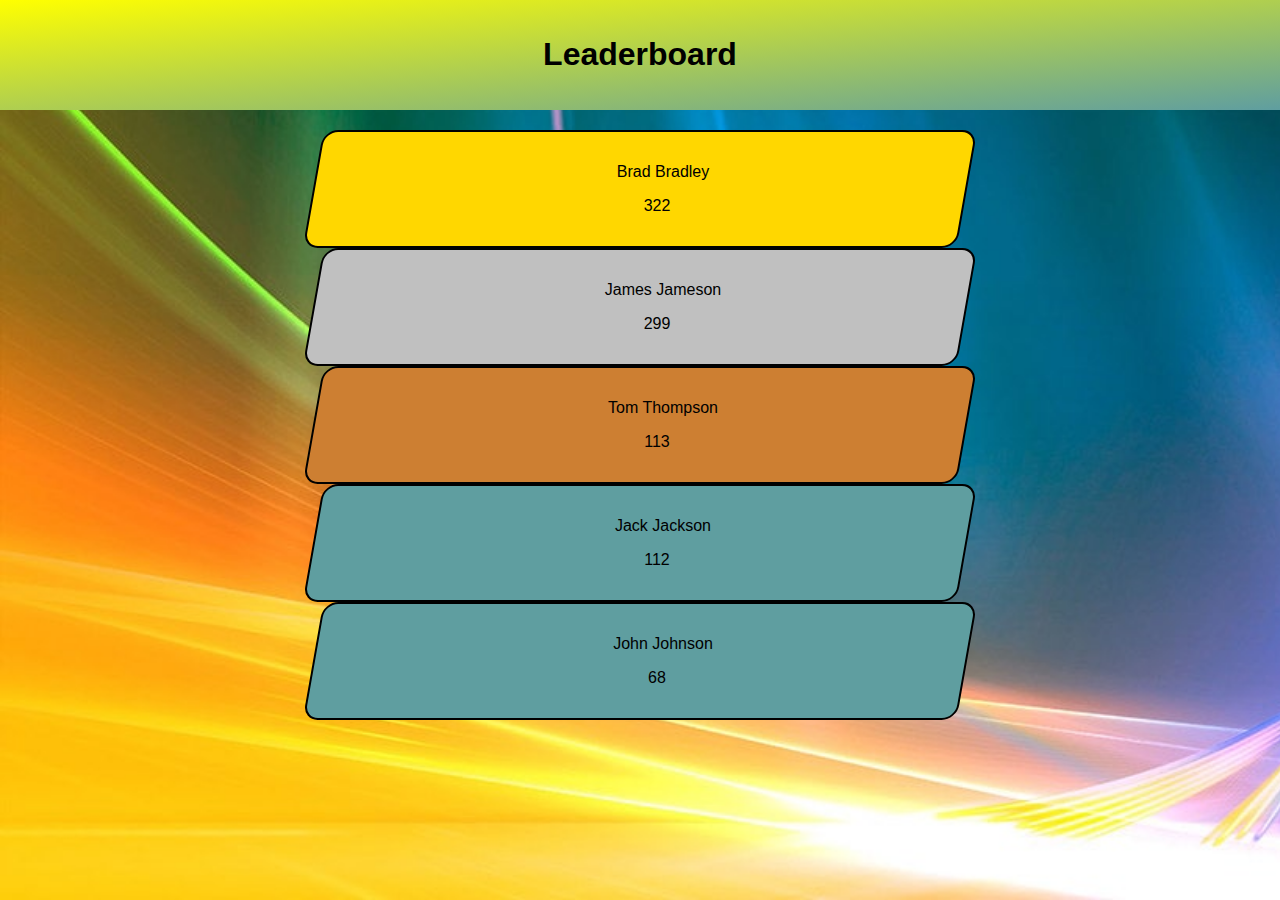
==== pages/index.html @ 449c0710 "Before major changes" ====
<!DOCTYPE html>
<html lang="en">
    <head>
       <!-- Add meta tags -->
       
        <meta name="viewport" content="width=device-width, initial-scale=1.0">
        <meta charset="utf-8">
        <link rel="stylesheet" href="../css/stylesheet.css">
        <title>Leaderboard</title>
        <link rel="apple-touch-icon" sizes="180x180" href="../favicon_io/apple-touch-icon.png"> 
        <link rel="icon" type="image/png" sizes="32x32" href="../favicon_io/favicon-32x32.png"> 
        <link rel="icon" type="image/png" sizes="16x16" href="../favicon_io/favicon-16x16.png"> 
        
    </head>
    <body>
        <div class = 'header'>
            <h1>Leaderboard</h1>
        </div>
        <div class="container">
            <div class='first_record'>
                <div class="item"><ul>Brad Bradley</ul></div> <div class="score"><ul>322</ul></div>
            </div> 
            <div class='second_record'>
                <div class="item"><ul>James Jameson</ul></div> <div class="score"><ul>299</ul></div>
            </div> 
            <div class='third_record'>
                <div class="item"><ul>Tom Thompson</ul></div> <div class="score"><ul>113</ul></div>
            </div> 
            <div class="gen_record">
                <div class="item"><ul>Jack Jackson</ul></div> <div class="score"><ul>112</ul></div>
            </div> 
            <div class="gen_record">
                <div class="item"><ul>John Johnson</ul></div> <div class="score"><ul>68</ul></div>
            </div> 
        </div>
    </body>
</html>
---- css/stylesheet.css ----
.nav {
  float: left;
  list-style: none;
  text-align: left;
  overflow: hidden;
  margin: 5px;
}
.container {
  /* padding-left: 550px;
  padding-top: 10px; */
  padding: 20px;
  text-align: center;
  
}

.header{
  font-family: Roobert, Inter, Helvetica Neue, Helvetica, Arial, sans-serif;
  background-color: cadetblue ;
  padding: 15px; 
  margin: 0px;
  text-align: center;
  text-decoration: none;
  display:inline-flexbox;
  background-image: linear-gradient(to bottom right,yellow, cadetblue);
  
}

body {
  background: url("../images/background-min.jpg"); /*  65% saving on file size */ 
  background-repeat: no-repeat; 
  background-attachment: fixed;  
  background-size: cover; 
  margin: 0; 
}

.gen_record {
  background-color: cadetblue ;
  border: 2px;
  border-style:solid;
  border-radius: 15px;
  border-color: black;
  padding: 15px;
  margin: 0 auto;
  width: 50%;
  /* text-align: center; */
  text-decoration: none;
  display: block;
  font-size: 16px; 
  font-family: Roobert, Inter, Helvetica Neue, Helvetica, Arial, sans-serif;
  transform: skewX(-10deg);
}

.first_record{
  background-color:gold; /* Gold */
  border: 2px;
  border-style: solid;
  border-radius: 15px;
  border-color: black;
  padding: 15px ;
  margin: 0 auto;
  width: 50%;
  /* text-align: center; */
  text-decoration: none;
  display:block ;
  font-size: 16px; 
  font-family: Roobert, Inter, Helvetica Neue, Helvetica, Arial, sans-serif; 
  transform: skewX(-10deg);
}
ul{
  transform: skewX(10deg);
}

.second_record{
  background-color: silver; /* silver */
  border: 2px;
  border-style: solid ;
  border-radius: 15px;
  border-color: black;
  padding: 15px;
  margin: 0 auto;
  width: 50%;
  /* text-align: center; */
  text-decoration: none;
  display:block ;
  font-size: 16px; 
  font-family: Roobert, Inter, Helvetica Neue, Helvetica, Arial, sans-serif;
  transform: skewX(-10deg);
}

.third_record{
  background-color: #cd7f32; /* Bronze */
  border: 2px;
  border-style: solid;
  border-radius: 15px;
  border-color: black;
  padding: 15px;
  margin: 0 auto;
  width: 50%;
  /* text-align: center; */
  text-decoration: none;
  display:block ;
  font-size: 16px; 
  font-family: Roobert, Inter, Helvetica Neue, Helvetica, Arial, sans-serif;
  transform:skewX(-10deg);
}
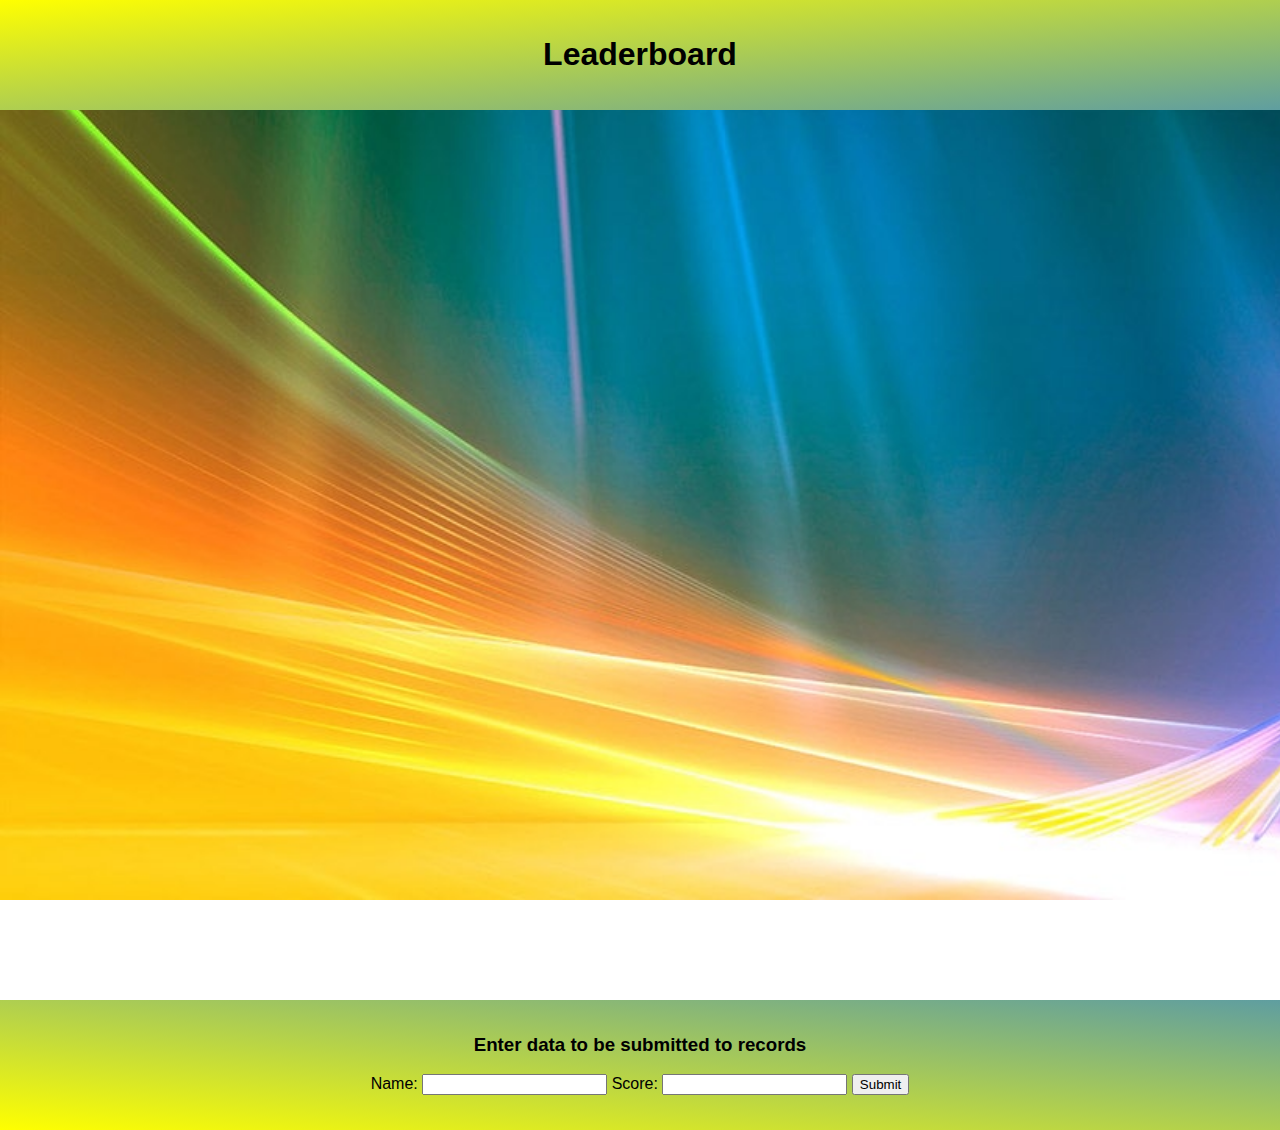
==== commit f9c77d2b: "Form WIP" ====
--- a/pages/index.html
+++ b/pages/index.html
@@ -11,27 +11,57 @@
         <link rel="icon" type="image/png" sizes="32x32" href="../favicon_io/favicon-32x32.png"> 
         <link rel="icon" type="image/png" sizes="16x16" href="../favicon_io/favicon-16x16.png"> 
         
+        
+        <script src="https://code.jquery.com/jquery-3.5.1.min.js"></script>
+        <script src="../js/script.js"></script>
     </head>
     <body>
         <div class = 'header'>
             <h1>Leaderboard</h1>
         </div>
         <div class="container">
-            <div class='first_record'>
-                <div class="item"><ul>Brad Bradley</ul></div> <div class="score"><ul>322</ul></div>
+            <div class='gen_record' id="first_place">
+                <ul>
+                    <li class="name">Brad Bradley</li>
+                    <li class="score">322</li>
+                </ul>
             </div> 
-            <div class='second_record'>
-                <div class="item"><ul>James Jameson</ul></div> <div class="score"><ul>299</ul></div>
+            <div class='gen_record' id="second_place">
+                <ul>
+                    <li class="name">James Jameson</li>
+                    <li class="score">299</li>
+                </ul>
             </div> 
-            <div class='third_record'>
-                <div class="item"><ul>Tom Thompson</ul></div> <div class="score"><ul>113</ul></div>
+            <div class='gen_record' id="third_place">
+                <ul>
+                    <li class="name">Tom Thompson </li>
+                    <li class="score">113</li>
+                </ul>
             </div> 
-            <div class="gen_record">
-                <div class="item"><ul>Jack Jackson</ul></div> <div class="score"><ul>112</ul></div>
+            <div class="gen_record" id="fourth_place"> 
+                <ul>
+                   <li class="name">Jack Jackson</li>
+                   <li class="score">112</li>
+                </ul>
             </div> 
-            <div class="gen_record">
-                <div class="item"><ul>John Johnson</ul></div> <div class="score"><ul>68</ul></div>
+            <div class="gen_record" id="fifth_place">
+                <ul>
+                    <li class="name">John Johnson</li>
+                    <li class="score">68</li>
+                </ul>
             </div> 
         </div>
+        <div class="footer">
+            <h3>Enter data to be submitted to records</h3>
+            <form id="myForm">
+                <label for="lb_name">Name:</label>
+                <input type="text" name="lb_name" id="lb_name">
+                <label for="score">Score:</label>
+                <input type="text" name="score" id="score">
+                <input type="submit" value="Submit">
+                
+            </form>
+        </div>
+        
     </body>
 </html>--- a/css/stylesheet.css
+++ b/css/stylesheet.css
@@ -1,22 +1,13 @@
-.nav {
-  float: left;
-  list-style: none;
-  text-align: left;
-  overflow: hidden;
-  margin: 5px;
-}
 .container {
-  /* padding-left: 550px;
-  padding-top: 10px; */
   padding: 20px;
   text-align: center;
-  
+  min-height: calc(100vh - 50px);
 }
 
 .header{
   font-family: Roobert, Inter, Helvetica Neue, Helvetica, Arial, sans-serif;
-  background-color: cadetblue ;
-  padding: 15px; 
+  background-color: cadetblue;
+  padding: 15px;
   margin: 0px;
   text-align: center;
   text-decoration: none;
@@ -26,15 +17,26 @@
 }
 
 body {
-  background: url("../images/background-min.jpg"); /*  65% saving on file size */ 
-  background-repeat: no-repeat; 
-  background-attachment: fixed;  
-  background-size: cover; 
-  margin: 0; 
+  background: url("../images/background-min.jpg"); /*  61% of original file size */
+  background-repeat: no-repeat;
+  background-attachment: fixed;
+  background-size: cover;
+  margin: 0;
 }
+ul{
+  transform: skewX(10deg);
+}
+
+li{
+  list-style: none;
+  display: inline-flex;
+  padding-left: 10%;
+}
+
 
 .gen_record {
   background-color: cadetblue ;
+  opacity: 0%;
   border: 2px;
   border-style:solid;
   border-radius: 15px;
@@ -50,57 +52,38 @@
   transform: skewX(-10deg);
 }
 
-.first_record{
+
+#first_place{
   background-color:gold; /* Gold */
-  border: 2px;
-  border-style: solid;
-  border-radius: 15px;
-  border-color: black;
-  padding: 15px ;
-  margin: 0 auto;
-  width: 50%;
-  /* text-align: center; */
-  text-decoration: none;
-  display:block ;
-  font-size: 16px; 
-  font-family: Roobert, Inter, Helvetica Neue, Helvetica, Arial, sans-serif; 
-  transform: skewX(-10deg);
-}
-ul{
-  transform: skewX(10deg);
+  opacity: 0%;
+  font-size: 20px;
+  font-weight: bolder;
 }
 
-.second_record{
+
+#second_place{
   background-color: silver; /* silver */
-  border: 2px;
-  border-style: solid ;
-  border-radius: 15px;
-  border-color: black;
+  
+}
+
+#third_place{
+  background-color: #cd7f32; /* Bronze */
+  
+}
+
+.footer{
+  font-family: Roobert, Inter, Helvetica Neue, Helvetica, Arial, sans-serif;
+  background-color: cadetblue;
   padding: 15px;
   margin: 0 auto;
-  width: 50%;
-  /* text-align: center; */
   text-decoration: none;
-  display:block ;
-  font-size: 16px; 
-  font-family: Roobert, Inter, Helvetica Neue, Helvetica, Arial, sans-serif;
-  transform: skewX(-10deg);
+  text-align: center;
+  display:block; 
+  background-image: linear-gradient(to top right,yellow, cadetblue);
+  height: 100px;
 }
 
-.third_record{
-  background-color: #cd7f32; /* Bronze */
-  border: 2px;
-  border-style: solid;
-  border-radius: 15px;
-  border-color: black;
-  padding: 15px;
-  margin: 0 auto;
-  width: 50%;
+#myForm{
   /* text-align: center; */
-  text-decoration: none;
-  display:block ;
-  font-size: 16px; 
   font-family: Roobert, Inter, Helvetica Neue, Helvetica, Arial, sans-serif;
-  transform:skewX(-10deg);
-}
-
+}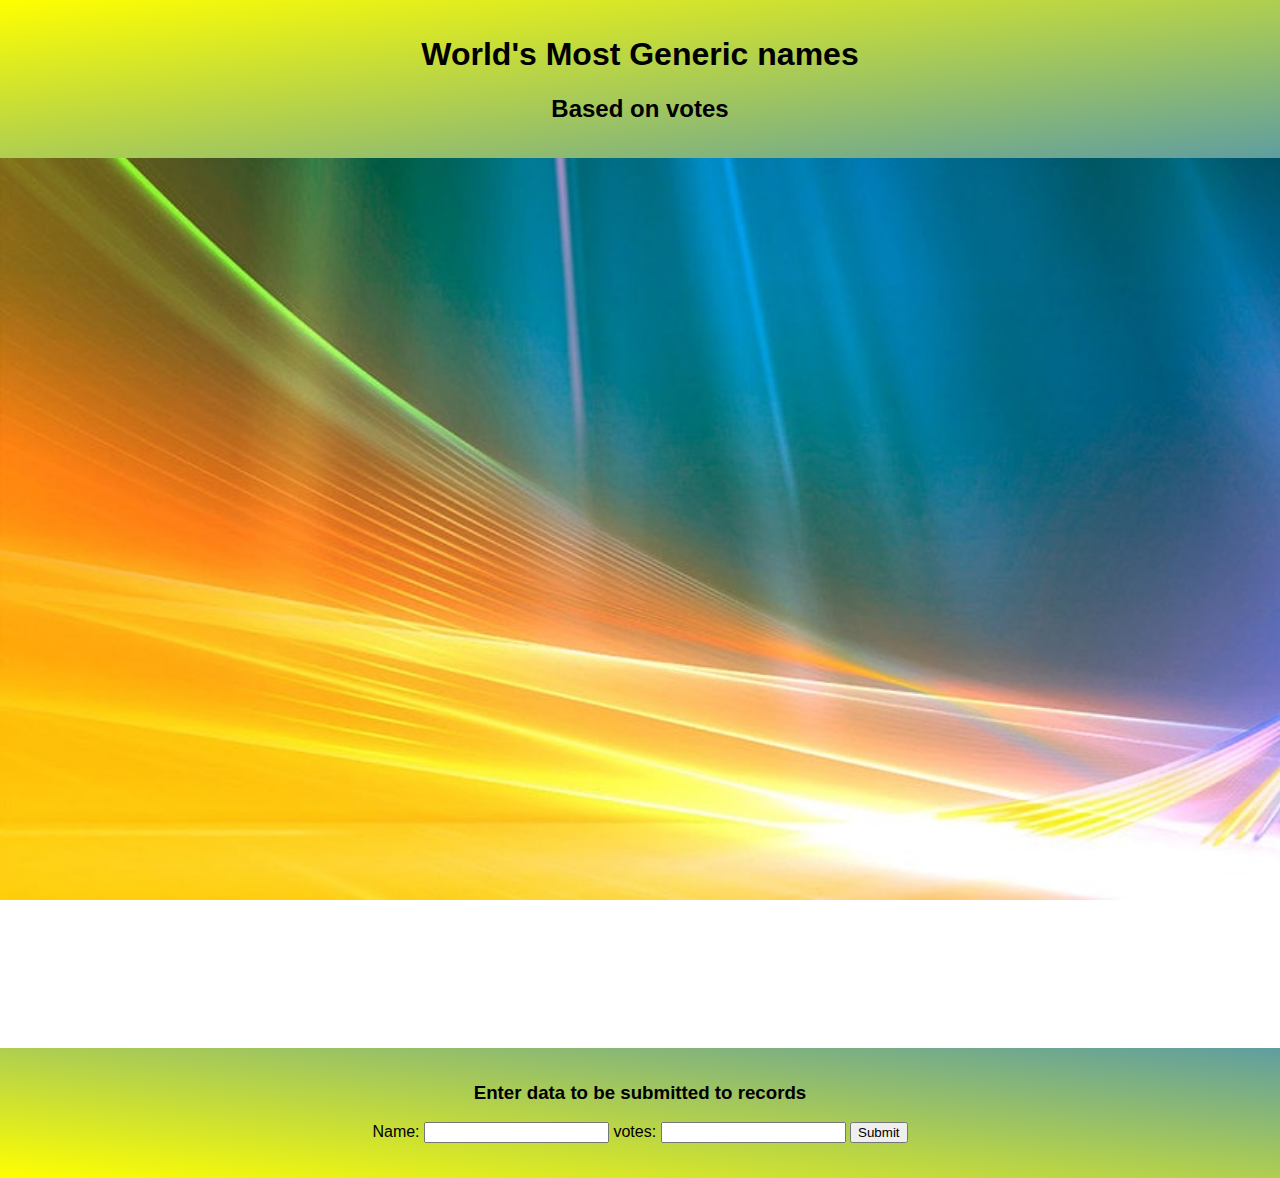
==== commit b3205fe8: "site update 2" ====
--- a/pages/index.html
+++ b/pages/index.html
@@ -10,58 +10,62 @@
         <link rel="apple-touch-icon" sizes="180x180" href="../favicon_io/apple-touch-icon.png"> 
         <link rel="icon" type="image/png" sizes="32x32" href="../favicon_io/favicon-32x32.png"> 
         <link rel="icon" type="image/png" sizes="16x16" href="../favicon_io/favicon-16x16.png"> 
-        
-        
-        <script src="https://code.jquery.com/jquery-3.5.1.min.js"></script>
-        <script src="../js/script.js"></script>
     </head>
     <body>
-        <div class = 'header'>
-            <h1>Leaderboard</h1>
+        <div class ='header'>
+            <h1>World's Most Generic names </h1>
+            <h2>Based on votes</h2>
         </div>
         <div class="container">
-            <div class='gen_record' id="first_place">
+            <div class='gen_record' id="place_1">
                 <ul>
+                    <li> 1st place </li>
                     <li class="name">Brad Bradley</li>
-                    <li class="score">322</li>
+                    <li class="votes">322</li>
                 </ul>
             </div> 
-            <div class='gen_record' id="second_place">
+            <div class='gen_record' id="place_2">
                 <ul>
+                    <li>2nd Place</li>
                     <li class="name">James Jameson</li>
-                    <li class="score">299</li>
+                    <li class="votes">299</li>
                 </ul>
             </div> 
-            <div class='gen_record' id="third_place">
+            <div class='gen_record' id="place_3">
                 <ul>
+                    <li>3rd Place</li>
                     <li class="name">Tom Thompson </li>
-                    <li class="score">113</li>
+                    <li class="votes">113</li>
                 </ul>
             </div> 
-            <div class="gen_record" id="fourth_place"> 
+            <div class="gen_record" id="place_4"> 
                 <ul>
+                    <li>4th Place</li>
                    <li class="name">Jack Jackson</li>
-                   <li class="score">112</li>
+                   <li class="votes">112</li>
                 </ul>
             </div> 
-            <div class="gen_record" id="fifth_place">
+            <div class="gen_record" id="place_5">
                 <ul>
+                    <li>5th Place</li>
                     <li class="name">John Johnson</li>
-                    <li class="score">68</li>
+                    <li class="votes">68</li>
                 </ul>
             </div> 
         </div>
         <div class="footer">
             <h3>Enter data to be submitted to records</h3>
-            <form id="myForm">
+            <form id="LeaderboardForm" name="formdata">
+
                 <label for="lb_name">Name:</label>
                 <input type="text" name="lb_name" id="lb_name">
-                <label for="score">Score:</label>
-                <input type="text" name="score" id="score">
-                <input type="submit" value="Submit">
+                <label for="votes">votes:</label>
+                <input type="text" name="votes" id="votes">
+                <input type="submit" value="Submit"> 
                 
             </form>
         </div>
-        
+        <script src="https://code.jquery.com/jquery-3.5.1.min.js"></script>
+        <script src="../js/script.js"></script>
     </body>
 </html>--- a/css/stylesheet.css
+++ b/css/stylesheet.css
@@ -32,8 +32,6 @@
   display: inline-flex;
   padding-left: 10%;
 }
-
-
 .gen_record {
   background-color: cadetblue ;
   opacity: 0%;
@@ -51,26 +49,18 @@
   font-family: Roobert, Inter, Helvetica Neue, Helvetica, Arial, sans-serif;
   transform: skewX(-10deg);
 }
-
-
-#first_place{
+#place_1{
   background-color:gold; /* Gold */
   opacity: 0%;
   font-size: 20px;
   font-weight: bolder;
 }
-
-
-#second_place{
+#place_2{
   background-color: silver; /* silver */
-  
 }
-
-#third_place{
+#place_3{
   background-color: #cd7f32; /* Bronze */
-  
 }
-
 .footer{
   font-family: Roobert, Inter, Helvetica Neue, Helvetica, Arial, sans-serif;
   background-color: cadetblue;
@@ -82,7 +72,6 @@
   background-image: linear-gradient(to top right,yellow, cadetblue);
   height: 100px;
 }
-
 #myForm{
   /* text-align: center; */
   font-family: Roobert, Inter, Helvetica Neue, Helvetica, Arial, sans-serif;
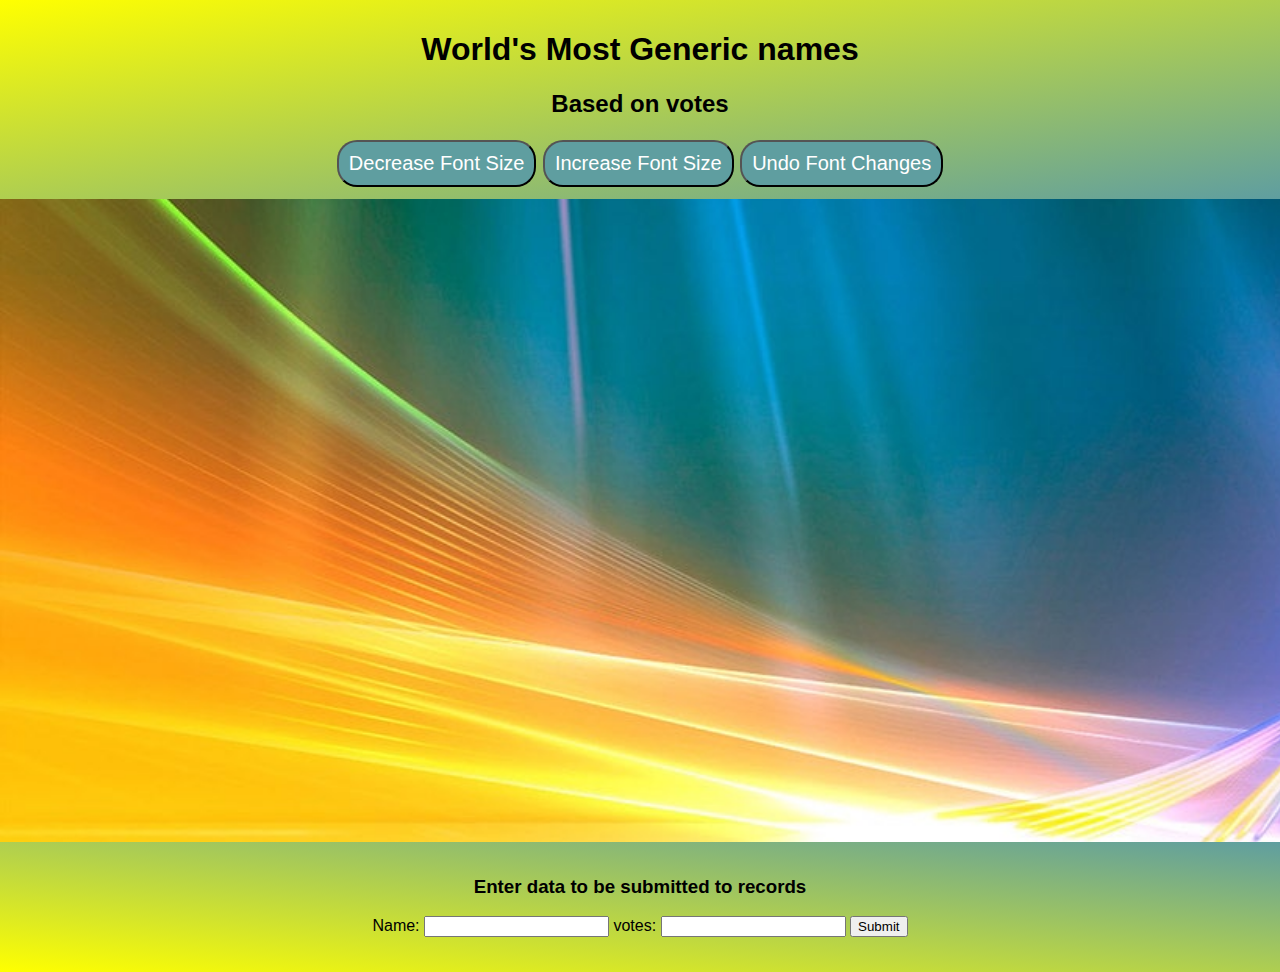
==== commit 83c5e638: "Leaderboard Update" ====
--- a/pages/index.html
+++ b/pages/index.html
@@ -15,6 +15,10 @@
         <div class ='header'>
             <h1>World's Most Generic names </h1>
             <h2>Based on votes</h2>
+            <input type="button" class ="font_sizing" value="Decrease Font Size" id="smaller">
+            <input type="button" class ="font_sizing" value="Increase Font Size" id="larger">
+            <input type="button" class ="font_sizing" value="Undo Font Changes" id="undo">
+            
         </div>
         <div class="container">
             <div class='gen_record' id="place_1">
@@ -67,5 +71,6 @@
         </div>
         <script src="https://code.jquery.com/jquery-3.5.1.min.js"></script>
         <script src="../js/script.js"></script>
+        <script src="../js/accessibility.js"></script>
     </body>
 </html>--- a/css/stylesheet.css
+++ b/css/stylesheet.css
@@ -1,14 +1,14 @@
 .container {
   padding: 20px;
   text-align: center;
-  min-height: calc(100vh - 50px);
+  min-height: 67vh; 
 }
 
 .header{
   font-family: Roobert, Inter, Helvetica Neue, Helvetica, Arial, sans-serif;
   background-color: cadetblue;
-  padding: 15px;
-  margin: 0px;
+  padding: 10px;
+  margin: 0 auto;
   text-align: center;
   text-decoration: none;
   display:inline-flexbox;
@@ -31,6 +31,7 @@
   list-style: none;
   display: inline-flex;
   padding-left: 10%;
+  font-size: 16px;
 }
 .gen_record {
   background-color: cadetblue ;
@@ -42,7 +43,6 @@
   padding: 15px;
   margin: 0 auto;
   width: 50%;
-  /* text-align: center; */
   text-decoration: none;
   display: block;
   font-size: 16px; 
@@ -52,7 +52,7 @@
 #place_1{
   background-color:gold; /* Gold */
   opacity: 0%;
-  font-size: 20px;
+  /* font-size: 20px; */
   font-weight: bolder;
 }
 #place_2{
@@ -73,6 +73,15 @@
   height: 100px;
 }
 #myForm{
-  /* text-align: center; */
   font-family: Roobert, Inter, Helvetica Neue, Helvetica, Arial, sans-serif;
+}
+.font_sizing{
+  background-color: cadetblue;
+  /* border: black; */
+  border-radius: 20px;
+  color: white;
+  padding: 10px 10px;
+  font-size: 20px;
+  margin: 2px 1px;
+  
 }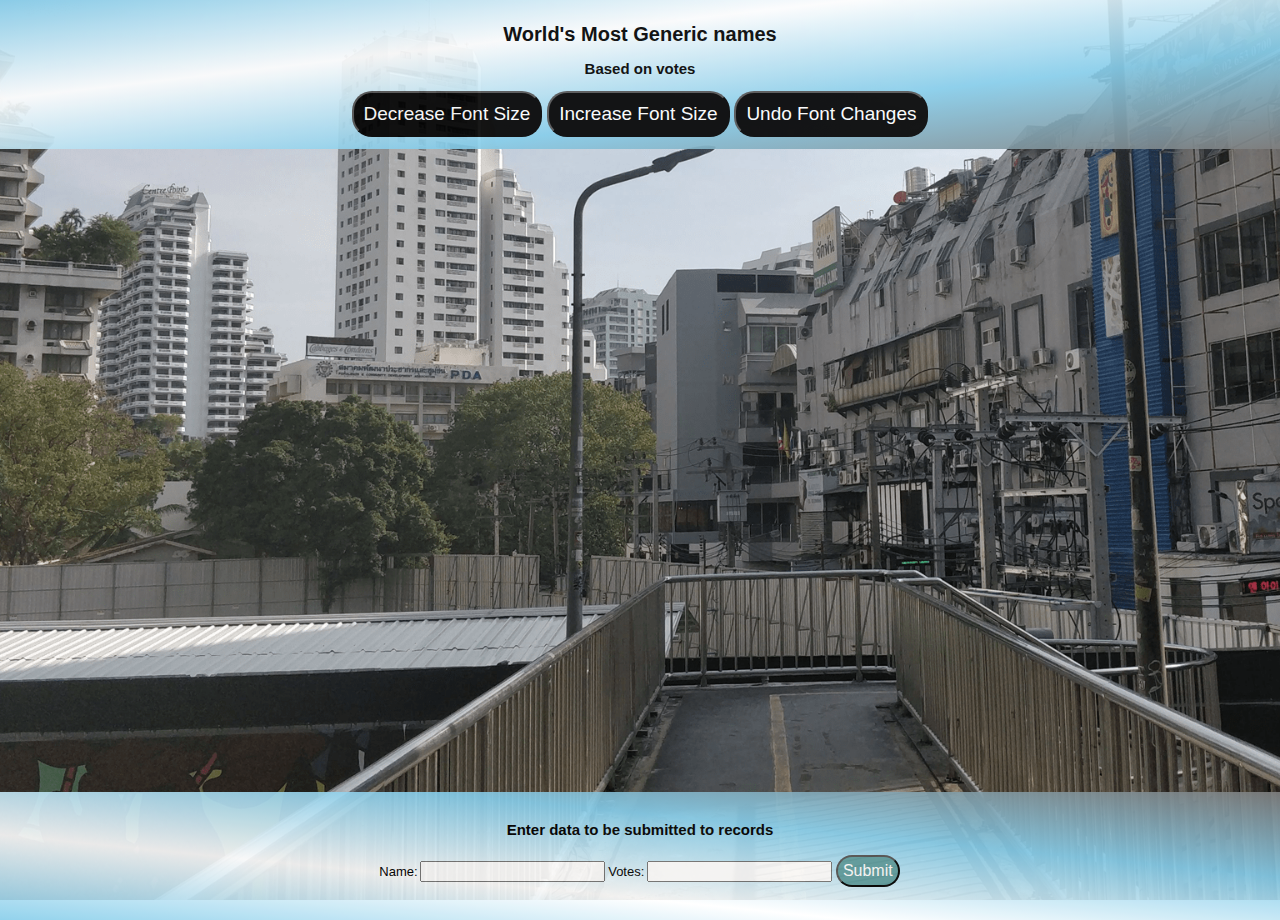
==== commit 7d6baf14: "Leaderboard update" ====
--- a/pages/index.html
+++ b/pages/index.html
@@ -5,11 +5,16 @@
        
         <meta name="viewport" content="width=device-width, initial-scale=1.0">
         <meta charset="utf-8">
+
         <link rel="stylesheet" href="../css/stylesheet.css">
         <title>Leaderboard</title>
         <link rel="apple-touch-icon" sizes="180x180" href="../favicon_io/apple-touch-icon.png"> 
         <link rel="icon" type="image/png" sizes="32x32" href="../favicon_io/favicon-32x32.png"> 
         <link rel="icon" type="image/png" sizes="16x16" href="../favicon_io/favicon-16x16.png"> 
+
+        <!-- Site created 26/10/98 -->
+        <!-- Created by Mark McErlean -->
+        <!-- Version 1.0 for Assignment 1 -->
     </head>
     <body>
         <div class ='header'>
@@ -17,58 +22,63 @@
             <h2>Based on votes</h2>
             <input type="button" class ="font_sizing" value="Decrease Font Size" id="smaller">
             <input type="button" class ="font_sizing" value="Increase Font Size" id="larger">
-            <input type="button" class ="font_sizing" value="Undo Font Changes" id="undo">
-            
+            <input type="button" class ="font_sizing" value="Undo Font Changes" id="undo"> 
         </div>
         <div class="container">
             <div class='gen_record' id="place_1">
                 <ul>
-                    <li> 1st place </li>
+                    <li class="placing"> 1st place </li>
                     <li class="name">Brad Bradley</li>
                     <li class="votes">322</li>
                 </ul>
             </div> 
             <div class='gen_record' id="place_2">
                 <ul>
-                    <li>2nd Place</li>
+                    <li class="placing">2nd Place</li>
                     <li class="name">James Jameson</li>
                     <li class="votes">299</li>
                 </ul>
             </div> 
             <div class='gen_record' id="place_3">
                 <ul>
-                    <li>3rd Place</li>
+                    <li class="placing">3rd Place</li>
                     <li class="name">Tom Thompson </li>
                     <li class="votes">113</li>
                 </ul>
             </div> 
             <div class="gen_record" id="place_4"> 
                 <ul>
-                    <li>4th Place</li>
+                    <li class="placing">4th Place</li>
                    <li class="name">Jack Jackson</li>
                    <li class="votes">112</li>
                 </ul>
             </div> 
             <div class="gen_record" id="place_5">
                 <ul>
-                    <li>5th Place</li>
+                    <li class="placing">5th Place</li>
                     <li class="name">John Johnson</li>
                     <li class="votes">68</li>
                 </ul>
             </div> 
-        </div>
+        </div> <!-- end of container class -->
+
+        <!-- Creating the bottom section of the page -->
+        <!-- Form will be included here to allow adding of additional records -->
         <div class="footer">
             <h3>Enter data to be submitted to records</h3>
             <form id="LeaderboardForm" name="formdata">
 
-                <label for="lb_name">Name:</label>
+                <label for="lb_name" class="labels">Name:</label>
                 <input type="text" name="lb_name" id="lb_name">
-                <label for="votes">votes:</label>
+                <label for="votes" class="labels">Votes:</label>
                 <input type="text" name="votes" id="votes">
-                <input type="submit" value="Submit"> 
+                <input type="submit" value="Submit" class="submit_button"> 
                 
             </form>
         </div>
+
+        <!-- Various scripts included for functions of site - Jquery library, custom script for animation and forms -->
+        <!-- And the script for current and future accessibility features -->
         <script src="https://code.jquery.com/jquery-3.5.1.min.js"></script>
         <script src="../js/script.js"></script>
         <script src="../js/accessibility.js"></script>
--- a/css/stylesheet.css
+++ b/css/stylesheet.css
@@ -1,6 +1,10 @@
+/* Character encoding */
+/* site designed for 1920x1080p resolution monitors*/
+@charset "UTF-8";
+
 .container {
   padding: 20px;
-  text-align: center;
+  text-align:center ;  
   min-height: 67vh; 
 }
 
@@ -12,17 +16,20 @@
   text-align: center;
   text-decoration: none;
   display:inline-flexbox;
-  background-image: linear-gradient(to bottom right,yellow, cadetblue);
-  
+  background-image: linear-gradient(to bottom right, skyblue, white, skyblue, grey);
+  opacity:90%
 }
 
 body {
-  background: url("../images/background-min.jpg"); /*  61% of original file size */
+  background: url("../images/background-min.png"); /* 52% smaller than original */
   background-repeat: no-repeat;
   background-attachment: fixed;
   background-size: cover;
   margin: 0;
+  font-size: 62.5%;
 }
+
+/* Styling the layout of each record */
 ul{
   transform: skewX(10deg);
 }
@@ -30,11 +37,13 @@
 li{
   list-style: none;
   display: inline-flex;
-  padding-left: 10%;
-  font-size: 16px;
+  padding-left: 5%;
+  padding-right: 5%;
+  font-size: 1.6em;
 }
+
 .gen_record {
-  background-color: cadetblue ;
+  background-color: skyblue ;
   opacity: 0%;
   border: 2px;
   border-style:solid;
@@ -45,14 +54,12 @@
   width: 50%;
   text-decoration: none;
   display: block;
-  font-size: 16px; 
   font-family: Roobert, Inter, Helvetica Neue, Helvetica, Arial, sans-serif;
   transform: skewX(-10deg);
 }
 #place_1{
   background-color:gold; /* Gold */
   opacity: 0%;
-  /* font-size: 20px; */
   font-weight: bolder;
 }
 #place_2{
@@ -61,27 +68,47 @@
 #place_3{
   background-color: #cd7f32; /* Bronze */
 }
+
+/* Styling the lower half of the page */
 .footer{
   font-family: Roobert, Inter, Helvetica Neue, Helvetica, Arial, sans-serif;
   background-color: cadetblue;
-  padding: 15px;
+  padding: 1.4em;
   margin: 0 auto;
   text-decoration: none;
   text-align: center;
   display:block; 
-  background-image: linear-gradient(to top right,yellow, cadetblue);
+  background-image: linear-gradient(to top right,skyblue, white, skyblue, grey);
   height: 100px;
+  opacity: 90%;
+}
+
+.footer h3{
+  font-size: 1.5em;
 }
 #myForm{
   font-family: Roobert, Inter, Helvetica Neue, Helvetica, Arial, sans-serif;
+  font-size: 1.0em;
 }
+.labels{
+  font-size: 1.3em;
+}
+/*button styling */
 .font_sizing{
-  background-color: cadetblue;
-  /* border: black; */
+  background-color: black;
   border-radius: 20px;
   color: white;
   padding: 10px 10px;
-  font-size: 20px;
+  font-size: 1.9em;
   margin: 2px 1px;
   
+}
+
+.submit_button{
+  background-color: cadetblue;
+  border-radius: 20px;
+  color: white;
+  padding: 5px 5px;
+  font-size: 1.6em;
+  margin: 2px 1px;
 }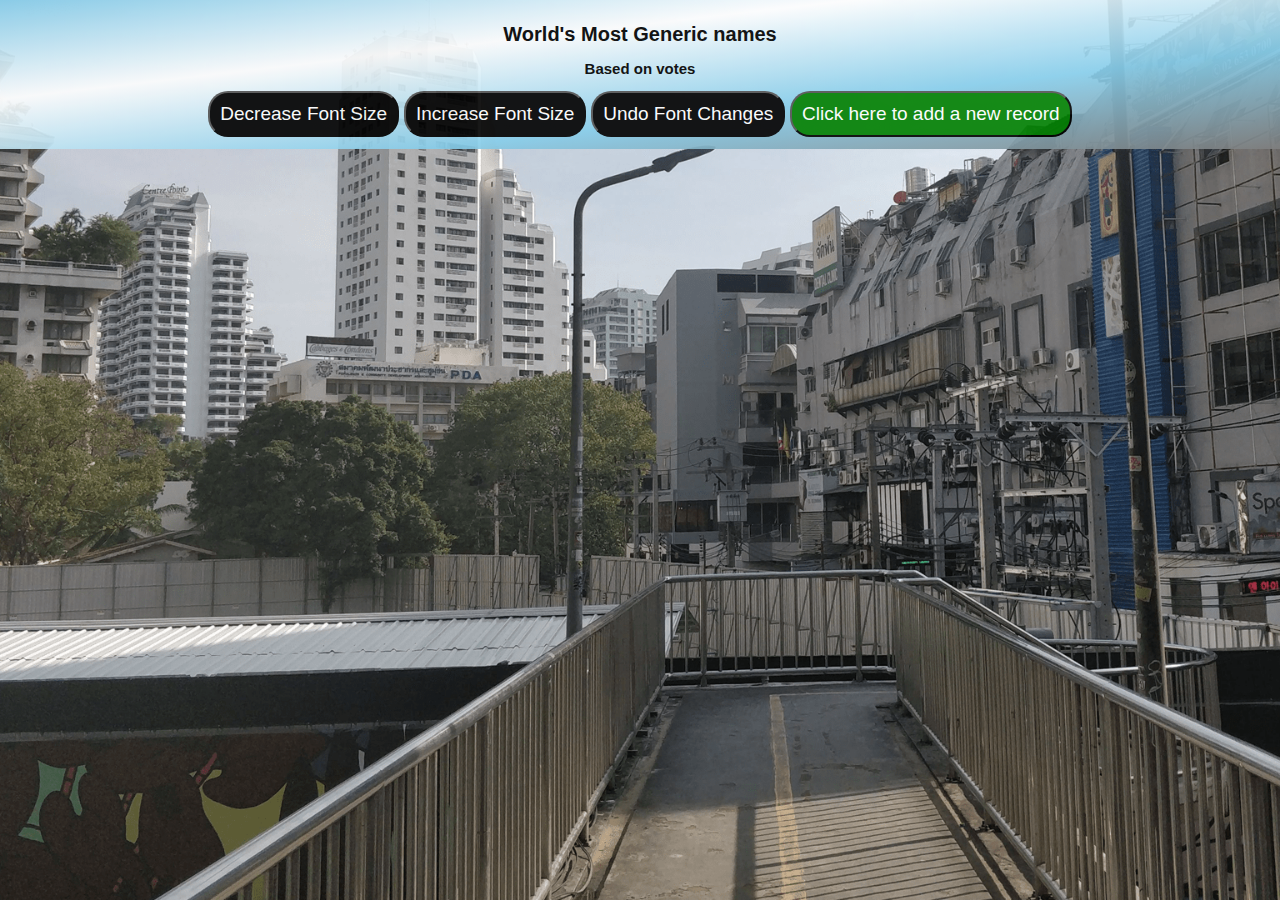
==== commit 7aa45904: "Leaderboard update" ====
--- a/pages/index.html
+++ b/pages/index.html
@@ -23,6 +23,7 @@
             <input type="button" class ="font_sizing" value="Decrease Font Size" id="smaller">
             <input type="button" class ="font_sizing" value="Increase Font Size" id="larger">
             <input type="button" class ="font_sizing" value="Undo Font Changes" id="undo"> 
+            <button type="button" id="showForm" value="showForm">Click here to add a new record</button>
         </div>
         <div class="container">
             <div class='gen_record' id="place_1">
@@ -60,14 +61,15 @@
                     <li class="votes">68</li>
                 </ul>
             </div> 
+            
         </div> <!-- end of container class -->
 
         <!-- Creating the bottom section of the page -->
         <!-- Form will be included here to allow adding of additional records -->
+        
         <div class="footer">
             <h3>Enter data to be submitted to records</h3>
             <form id="LeaderboardForm" name="formdata">
-
                 <label for="lb_name" class="labels">Name:</label>
                 <input type="text" name="lb_name" id="lb_name">
                 <label for="votes" class="labels">Votes:</label>
--- a/css/stylesheet.css
+++ b/css/stylesheet.css
@@ -77,16 +77,16 @@
   margin: 0 auto;
   text-decoration: none;
   text-align: center;
-  display:block; 
   background-image: linear-gradient(to top right,skyblue, white, skyblue, grey);
   height: 100px;
   opacity: 90%;
+  display:none; 
 }
 
 .footer h3{
   font-size: 1.5em;
 }
-#myForm{
+#LeaderboardForm{
   font-family: Roobert, Inter, Helvetica Neue, Helvetica, Arial, sans-serif;
   font-size: 1.0em;
 }
@@ -111,4 +111,13 @@
   padding: 5px 5px;
   font-size: 1.6em;
   margin: 2px 1px;
+}
+
+#showForm{
+  background-color: green;
+  border-radius: 20px;
+  color: white;
+  padding: 10px 10px;
+  font-size: 1.9em;
+  margin: 2px 1px;
 }